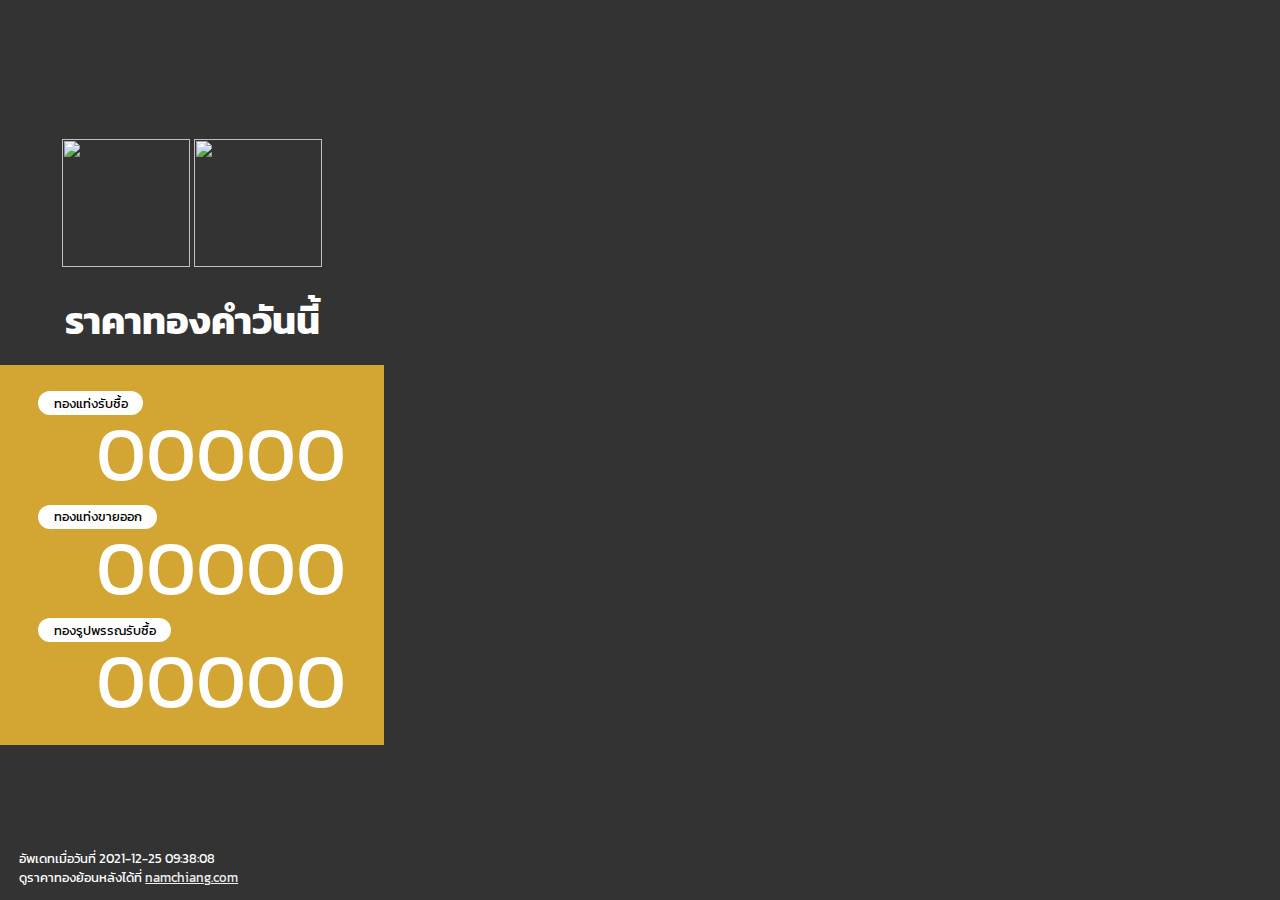
==== v2.html @ 2b2a210c "add version2" ====
<!DOCTYPE >
<html>
  <head>
    <meta charset="utf-8" />
    <meta content="width=device-width, minimum-scale=1, maximum-scale=1" name="viewport" />
    <link rel="stylesheet" href="https://cdnjs.cloudflare.com/ajax/libs/vegas/2.5.4/vegas.min.css" />
    <link rel="stylesheet" href="https://cdnjs.cloudflare.com/ajax/libs/vegas/2.5.4/vegas.min.css.map" />
    <link rel="stylesheet" href="style2.css" />
    <title>ราคาทองวันนี้ - ห้างทองน่ำเชียง namchiang</title>

    <meta name="description" content="Namchiang Gold Dealer - ห้างทองน่ำเชียง ห้างทองคุณภาพกว่า 40 ปี ผู้จำหน่าย ทองคำแท่ง ทองรูปพรรณ 99.99% และ 96.5% ผู้ค้าทองคำแห่งประเทศไทย"/>
    <meta property="og:locale" content="th_TH" />
    <meta property="og:type" content="website" />
    <meta property="og:title" content="ห้างทองน่ำเชียง - ทองคำแท่ง ทองรูปพรรณ ผู้ค้าทองคำแห่งประเทศไทย" />
    <meta property="og:description" content="Namchiang Gold Dealer - ห้างทองน่ำเชียง ห้างทองคุณภาพกว่า 40 ปี ผู้จำหน่าย ทองคำแท่ง ทองรูปพรรณ 99.99% และ 96.5% ผู้ค้าทองคำแห่งประเทศไทย" />
    <meta property="og:url" content="https://www.namchiang.com/" />
    <meta property="og:site_name" content="Namchiang" />
    <meta property="og:image" content="https://www.namchiang.com/wp-content/uploads/2019/07/dscf6124-1.jpg" />
    <meta property="og:image:secure_url" content="https://www.namchiang.com/wp-content/uploads/2019/07/dscf6124-1.jpg" />
    <meta property="og:image:width" content="640" />
    <meta property="og:image:height" content="480" />

    <link rel="icon" href="https://www.namchiang.com/wp-content/uploads/2019/04/cropped-NcLogo-1-32x32.png" sizes="32x32" />
    <link rel="icon" href="https://www.namchiang.com/wp-content/uploads/2019/04/cropped-NcLogo-1-192x192.png" sizes="192x192" />
  </head>
  <body>
    <div class="container">
      <div class="main-content">
        <div class="logo">
          <img class="gt-logo" src="https://www.namchiang.com/wp-content/uploads/2019/04/gtlogo.png" />
          <img class="nc-logo" src="https://www.namchiang.com/wp-content/uploads/2019/04/cropped-NcLogo.png" />
        </div>
        <div class="gold-content">
          <h1>ราคาทองคำวันนี้</h1>
          <dl>
            <dt>ทองแท่งรับซื้อ</dt>
            <dd>00000</dd>
            <dt>ทองแท่งขายออก</dt>
            <dd>00000</dd>
            <dt>ทองรูปพรรณรับซื้อ</dt>
            <dd>00000</dd>
          </dl>
        </div>
        <div class="footer">
          <p class="update-date">อัพเดทเมื่อวันที่ <span id="date">2021-12-25 09:38:08</span></p>
          <p>ดูราคาทองย้อนหลังได้ที่ <a href="https://www.namchiang.com/" target="_blank">namchiang.com</a></p>
        </div>
      </div>
      <div class="vegas-container" id="banner"></div>
    </div>

    <script src="https://code.jquery.com/jquery.min.js"></script>
    <script src="https://cdnjs.cloudflare.com/ajax/libs/vegas/2.5.4/vegas.min.js"></script>
    <script src="https://cdnjs.cloudflare.com/ajax/libs/vegas/2.5.4/vegas.min.js.map"></script>
    <script src="script.js"></script>
  </body>
</html>
---- style2.css ----
@import url('https://fonts.googleapis.com/css2?family=Kanit:wght@400;600&display=swap');

* {
  box-sizing: border-box;
}
body {
  font-family: 'Kanit', sans-serif;
  margin: 0;
}

.container {
  align-items: center;
  background: #333;
  display: flex;
  flex-direction: row;
  height: 100vh;
}
.main-content {
  flex-basis: 30%;
}
.vegas-container {
  flex-basis: 70%;
}

.logo {
  text-align: center;
}
.logo > img {
  max-width: 150px;
  width: 10vw;
}

h1 {
  color: #fff;
  font-size: 3vw;
  margin: 1.5vw 0 1vw;
  text-align: center;
}
.gold-content dl {
  background: #d3a633;
  padding: 2vw 3vw;
}
.gold-content dt {
  background: #fff;
  border-radius: 50px;
  display: inline-block;
  font-size: 1vw;
  padding: 0.2vw 1.2vw;
}
.gold-content dd {
  color: #fff;
  font-size: 6vw;
  font-weight: 400;
  line-height: 1;
  margin-bottom: 1vw;
  text-align: right;
}
.gold-content dd:last-child {
  margin-bottom: 0;
}

.footer {
  bottom: 0;
  color: #fff;
  font-size: 1vw;
  padding: 1vw 1.5vw;
  position: absolute;
}
.footer > p {
  margin: 0;
}
.footer a {
  color: #eee;
}

@media (orientation: portrait) {
  .container {
    align-items: stretch;
    flex-direction: column-reverse;
  }
  .main-content {
    flex-basis: 40%;
  }
  .vegas-container {
    flex-basis: 60%;
  }
  .logo {
    left: 2vw;
    position: fixed;
    top: 1vh;
    z-index: 99;
  }
  h1 {
    font-size: 8vw;
    margin: 1vw 0;
  }
  .gold-content dl {
    padding: 2vw 25vw;
  }
  .gold-content dt {
    font-size: 2vw;
  }
  .gold-content dd {
    font-size: 10vw;
  }
  .footer {
    font-size: 2vw;
  }
}
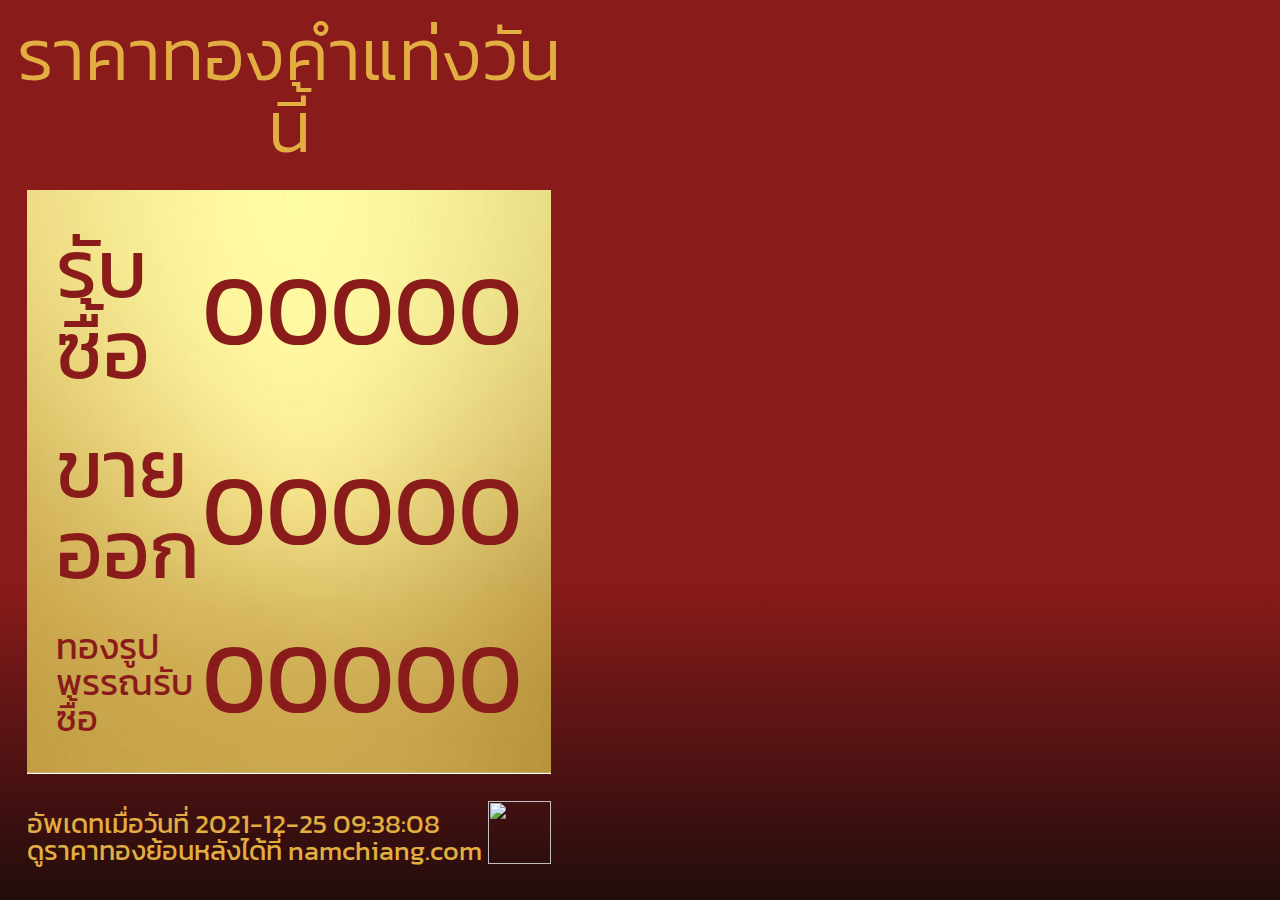
==== commit e93f8ff9: "update v2" ====
--- a/v2.html
+++ b/v2.html
@@ -27,26 +27,34 @@
     <div class="container">
       <div class="main-content">
         <div class="logo">
-          <img class="gt-logo" src="https://www.namchiang.com/wp-content/uploads/2019/04/gtlogo.png" />
-          <img class="nc-logo" src="https://www.namchiang.com/wp-content/uploads/2019/04/cropped-NcLogo.png" />
+          <img class="nc-logo" src="./img/logo.png" />
         </div>
         <div class="gold-content">
-          <h1>ราคาทองคำวันนี้</h1>
-          <dl>
-            <dt>ทองแท่งรับซื้อ</dt>
-            <dd>00000</dd>
-            <dt>ทองแท่งขายออก</dt>
-            <dd>00000</dd>
-            <dt>ทองรูปพรรณรับซื้อ</dt>
-            <dd>00000</dd>
-          </dl>
+          <h1>ราคาทองคำแท่งวันนี้</h1>
+          <table class="gold-price">
+            <tr>
+              <td>รับซื้อ</td>
+              <td class="price">00000</td>
+            </tr>
+            <tr>
+              <td>ขายออก</td>
+              <td class="price">00000</td>
+            </tr>
+            <tr>
+              <td>ทองรูปพรรณรับซื้อ</td>
+              <td class="price">00000</td>
+            </tr>
+          </table>
         </div>
         <div class="footer">
+          <img class="gt-logo" src="https://www.namchiang.com/wp-content/uploads/2019/04/gtlogo.png" />
           <p class="update-date">อัพเดทเมื่อวันที่ <span id="date">2021-12-25 09:38:08</span></p>
           <p>ดูราคาทองย้อนหลังได้ที่ <a href="https://www.namchiang.com/" target="_blank">namchiang.com</a></p>
         </div>
       </div>
-      <div class="vegas-container" id="banner"></div>
+      <div class="slider-container">
+        <div class="vegas-container" id="banner"></div>
+      </div>
     </div>
 
     <script src="https://code.jquery.com/jquery.min.js"></script>
--- a/style2.css
+++ b/style2.css
@@ -1,4 +1,4 @@
-@import url('https://fonts.googleapis.com/css2?family=Kanit:wght@400;600&display=swap');
+@import url('https://fonts.googleapis.com/css2?family=Kanit:wght@300;600&display=swap');
 
 * {
   box-sizing: border-box;
@@ -9,68 +9,88 @@
 }
 
 .container {
-  align-items: center;
-  background: #333;
+  align-items: end;
+  background: rgb(34,12,12);
+  background: linear-gradient(0deg, rgba(34,12,12,1) 0%, rgba(137,27,26,1) 35%, rgba(137,27,26,1) 100%);
   display: flex;
   flex-direction: row;
   height: 100vh;
+  position: relative;
 }
 .main-content {
-  flex-basis: 30%;
+  flex-basis: 45%;
 }
-.vegas-container {
-  flex-basis: 70%;
+.slider-container {
+  height: 100vh;
+  flex-basis: 55%;
+  padding: 1vmin 1vmin 1vmin 0;
+
 }
 
 .logo {
   text-align: center;
 }
-.logo > img {
-  max-width: 150px;
-  width: 10vw;
+.logo .nc-logo {
+  max-width: 1490px;
+  width: 90%;
 }
 
 h1 {
-  color: #fff;
-  font-size: 3vw;
-  margin: 1.5vw 0 1vw;
+  color: #e2ae41;
+  font-size: 8vmin;
+  font-weight: 300;
+  line-height: 1em;
+  margin: 2vmin 0 0;
   text-align: center;
 }
-.gold-content dl {
-  background: #d3a633;
-  padding: 2vw 3vw;
+
+.gold-price {
+  background: url(./img/gold-bg.jpg);
+  background-position: center;
+  background-repeat: no-repeat;
+  background-size: cover;
+  color: #891b1a;
+  margin: 3vmin 3vmin 0;
+  padding: 2vmin 3vmin;
+  position: relative;
+  width: calc(100% - 6vmin);
 }
-.gold-content dt {
-  background: #fff;
-  border-radius: 50px;
-  display: inline-block;
-  font-size: 1vw;
-  padding: 0.2vw 1.2vw;
+
+.gold-price td {
+  font-size: 9vmin;
+  line-height: 1em;
+  padding: 2vmin 0;
+  width: 50%;
 }
-.gold-content dd {
-  color: #fff;
-  font-size: 6vw;
-  font-weight: 400;
-  line-height: 1;
-  margin-bottom: 1vw;
+.gold-price tr:last-child td {
+  font-size: 4vmin;
+  vertical-align: top;
+}
+
+.gold-price tr td:last-child {
+  font-size: 11vmin;
   text-align: right;
-}
-.gold-content dd:last-child {
-  margin-bottom: 0;
 }
 
 .footer {
-  bottom: 0;
-  color: #fff;
-  font-size: 1vw;
-  padding: 1vw 1.5vw;
-  position: absolute;
+  color: #e2ae41;
+  font-size: 3vmin;
+  line-height: 1em;
+  padding: 4vmin 3vmin;
+  position: relative;
 }
-.footer > p {
+.footer p {
   margin: 0;
 }
 .footer a {
-  color: #eee;
+  color: #e2ae41;
+  text-decoration: none;
+}
+.footer .gt-logo {
+  bottom: 4vmin;
+  position: absolute;
+  right: 3vmin;
+  width: 7vmin;
 }
 
 @media (orientation: portrait) {
@@ -81,29 +101,46 @@
   .main-content {
     flex-basis: 40%;
   }
-  .vegas-container {
+  .slider-container {
     flex-basis: 60%;
+    padding: 0;
   }
+
   .logo {
-    left: 2vw;
+    left: 50%;
     position: fixed;
-    top: 1vh;
+    top: 4vmin;
+    transform: translateX(-50%);
+    width: 100%;
     z-index: 99;
   }
+  .logo .nc-logo {
+    width: 65%;
+  }
+
   h1 {
-    font-size: 8vw;
-    margin: 1vw 0;
+    margin: 4vmin 0;
   }
-  .gold-content dl {
-    padding: 2vw 25vw;
+
+  .gold-price {
+    margin: 3vmin 5vmin 0;
+    padding: 4vmin 7vmin;
+    width: calc(100% - 10vmin);
   }
-  .gold-content dt {
-    font-size: 2vw;
+  .gold-price td {
+    padding: 1vmin 0;
   }
-  .gold-content dd {
-    font-size: 10vw;
+
+  .footer {
+    padding: 4vmin 5vmin;
   }
-  .footer {
-    font-size: 2vw;
+  .footer .gt-logo {
+    right: 5vmin;
+  }
+}
+
+@media (orientation: landscape) and (max-width: 991px) {
+  .logo .nc-logo {
+    width: 70%;
   }
 }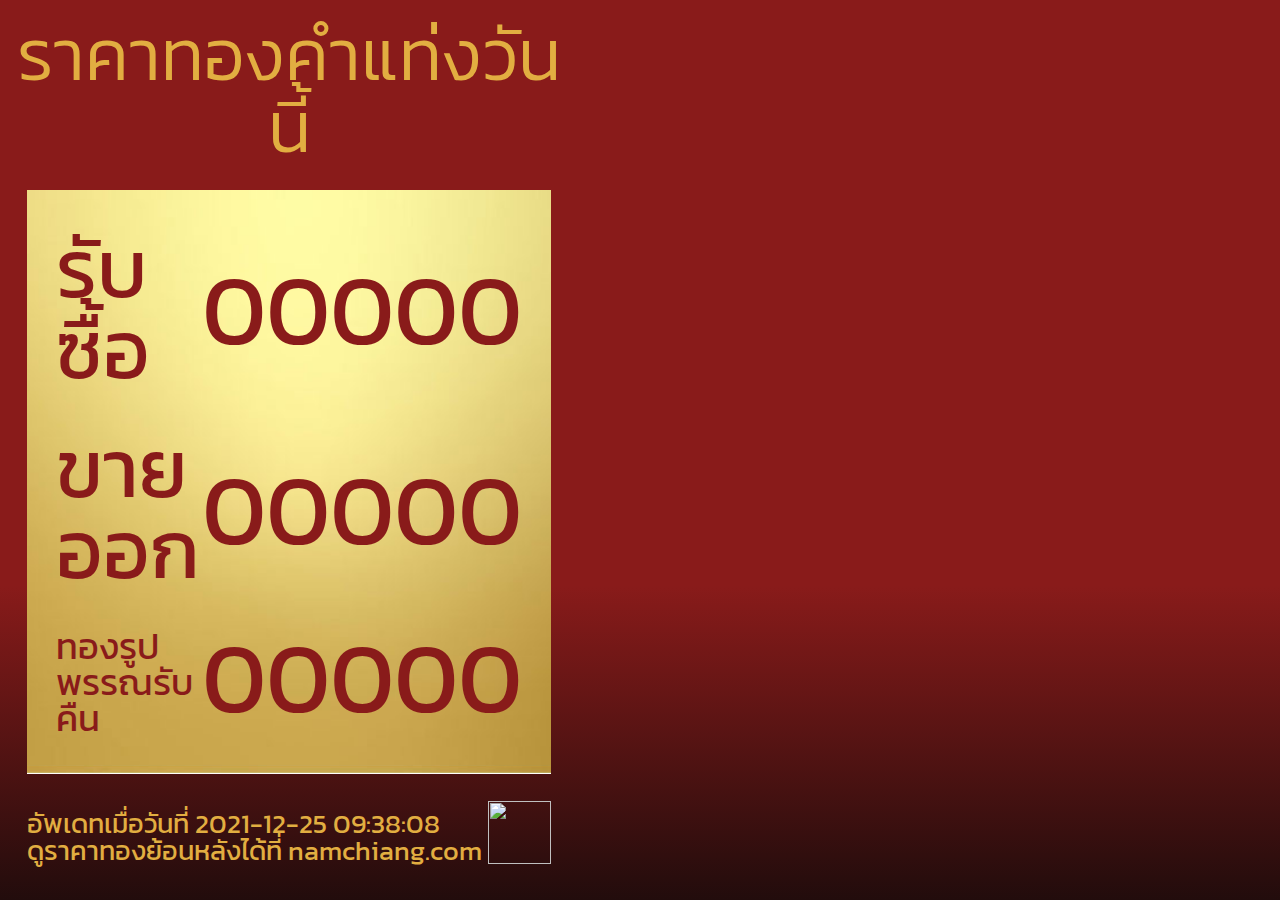
==== commit 2ed64c0b: "update v2" ====
--- a/v2.html
+++ b/v2.html
@@ -41,7 +41,7 @@
               <td class="price">00000</td>
             </tr>
             <tr>
-              <td>ทองรูปพรรณรับซื้อ</td>
+              <td>ทองรูปพรรณรับคืน</td>
               <td class="price">00000</td>
             </tr>
           </table>
--- a/style2.css
+++ b/style2.css
@@ -14,14 +14,14 @@
   background: linear-gradient(0deg, rgba(34,12,12,1) 0%, rgba(137,27,26,1) 35%, rgba(137,27,26,1) 100%);
   display: flex;
   flex-direction: row;
-  height: 100vh;
+  height: 100%;
   position: relative;
 }
 .main-content {
   flex-basis: 45%;
 }
 .slider-container {
-  height: 100vh;
+  height: 100%;
   flex-basis: 55%;
   padding: 1vmin 1vmin 1vmin 0;
 
@@ -143,4 +143,7 @@
   .logo .nc-logo {
     width: 70%;
   }
+  .gold-price td {
+    padding: 0.5vmin 0;
+  }
 }